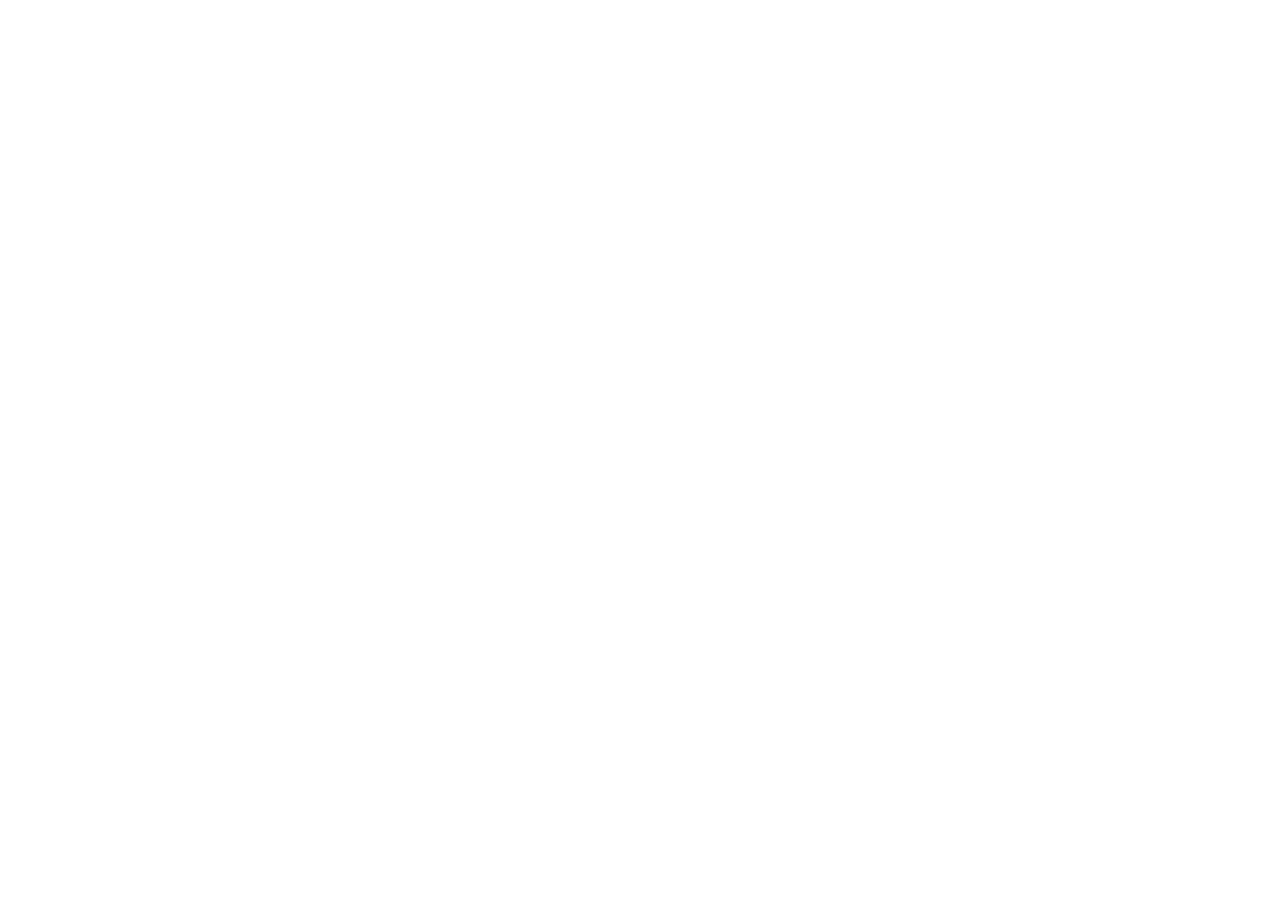
==== index.html @ b624af32 "addlap06" ====
<!DOCTYPE html>
<html lang="en">
<head>
    <meta charset="UTF-8">
    <meta http-equiv="X-UA-Compatible" content="IE=edge">
    <meta name="viewport" content="width=device-width, initial-scale=1.0">
    <title>Document</title>
</head>
<body>
    
</body>
</html>
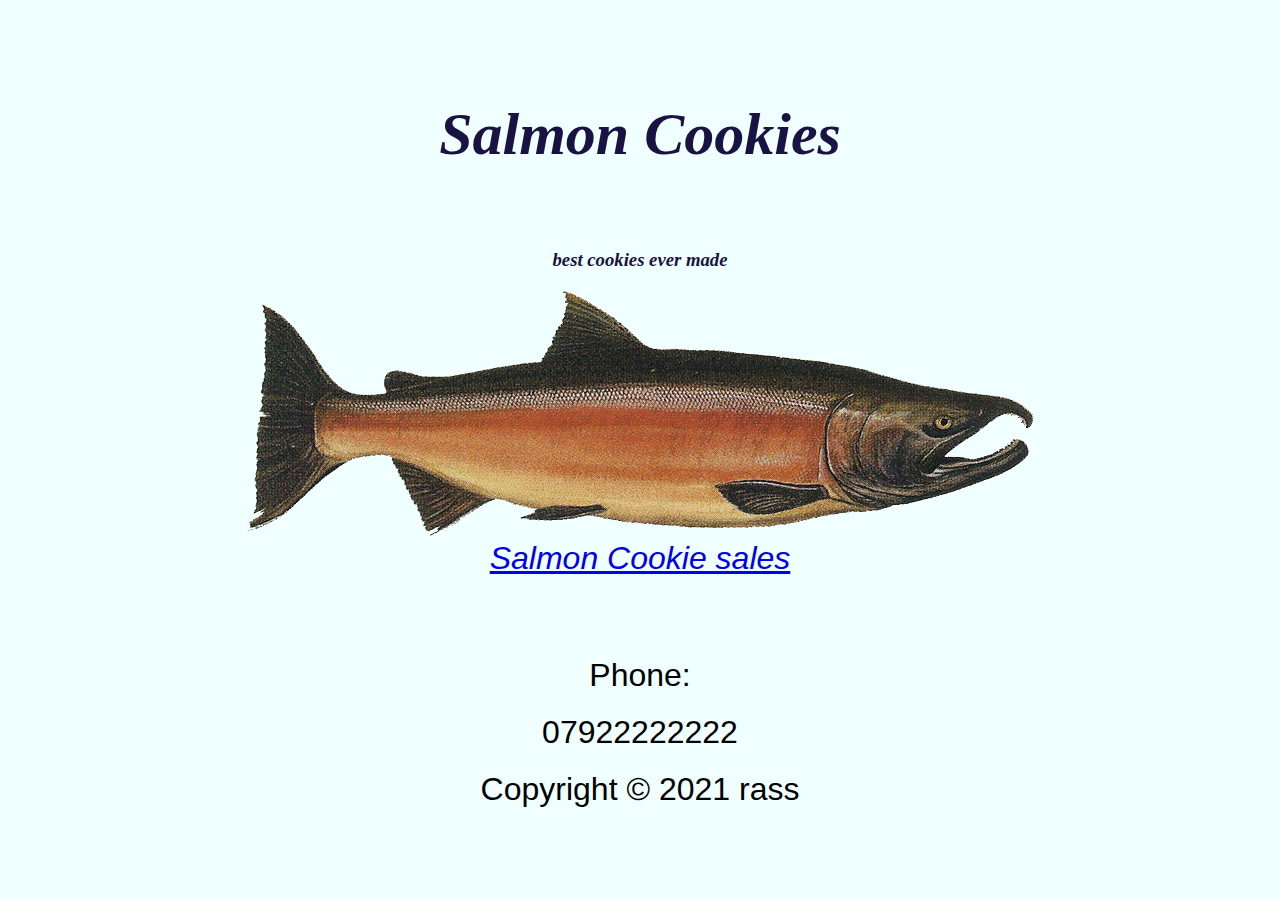
==== commit f3dc7a75: "add style to table" ====
--- a/index.html
+++ b/index.html
@@ -1,12 +1,38 @@
 <!DOCTYPE html>
 <html lang="en">
+
 <head>
-    <meta charset="UTF-8">
-    <meta http-equiv="X-UA-Compatible" content="IE=edge">
-    <meta name="viewport" content="width=device-width, initial-scale=1.0">
-    <title>Document</title>
-</head>
-<body>
+  <meta charset="UTF-8">
+  <meta name="viewport" content="width=device-width, initial-scale=1.0">
+  <meta http-equiv="X-UA-Compatible" content="ie=edge">
+  <title>Salmon Cookie Stand</title>
+  <link rel="stylesheet" href="css/reset.css">
+  <link rel="stylesheet" href="css/style.css">
+  <link rel="preconnect" href="https://fonts.gstatic.com">
+<link href="https://fonts.googleapis.com/css2?family=Anton&display=swap" rel="stylesheet">
+
+
     
+  
 </body>
-</html>+
+</html>
+
+
+<body class="home">
+  <header>
+    <h1> Salmon Cookies </h1>
+    <h3>best cookies ever made </h3>
+    <img class="logo" src="img/salmon.png">
+    <p class="sales"><a href="Sales.html">Salmon Cookie sales</a></p>
+
+  </header>
+  
+    
+  <p class="phone">Phone:</p>
+  <p>07922222222</p>
+
+
+        <footer>
+            <p>Copyright &copy; 2021 rass</p>
+          </footer>--- a/css/style.css
+++ b/css/style.css
@@ -0,0 +1,82 @@
+
+
+
+body {
+    background-color: azure;
+  color: #000000;
+  margin: 0px;
+}
+p{
+    font-size: xx-large;
+    text-align: center;
+    text-decoration-color: burlywood;
+    font-family: "Sofia", sans-serif;
+   
+}
+header {
+ font-family: ;
+  padding-top: 60px;
+  padding-bottom: 60px;
+  color: #181342;
+}
+nav {
+  margin: 20px auto;
+  border-bottom:5px solid #000000;
+  padding-bottom: 30px;
+
+}
+
+
+header {
+  text-align: center;
+  text-anchor: middle;
+  font-style: italic;
+}
+body fieldset{
+  max-width: 600px;
+  margin: 30px auto 10px auto;
+  background-color: bisque;
+}
+table {
+  border-collapse: collapse;
+  margin-top: 100px;
+  margin: 100px auto; 
+  background-color: bisque;
+}
+th,td{
+    border:1px solid royalblue;
+}
+th {
+  padding-top: 10px;
+  padding-bottom: 10px;
+  font-weight: bold;
+  color:#0f0000;
+  background-color: bisque;
+}
+h1 {
+  text-align: center;
+  font-size: 60px;
+  padding-bottom: 40px;
+}
+
+
+td {
+  padding: 1em .8em;
+  text-align: center;
+  color: #030000;
+  background-color: bisque;
+}
+footer {
+  text-align: center;
+}
+
+p {
+  margin: 0px 100px 20px 100px;
+}
+
+
+.sales{
+    color: #000003;
+    text-align: center;
+    text-decoration: none;
+}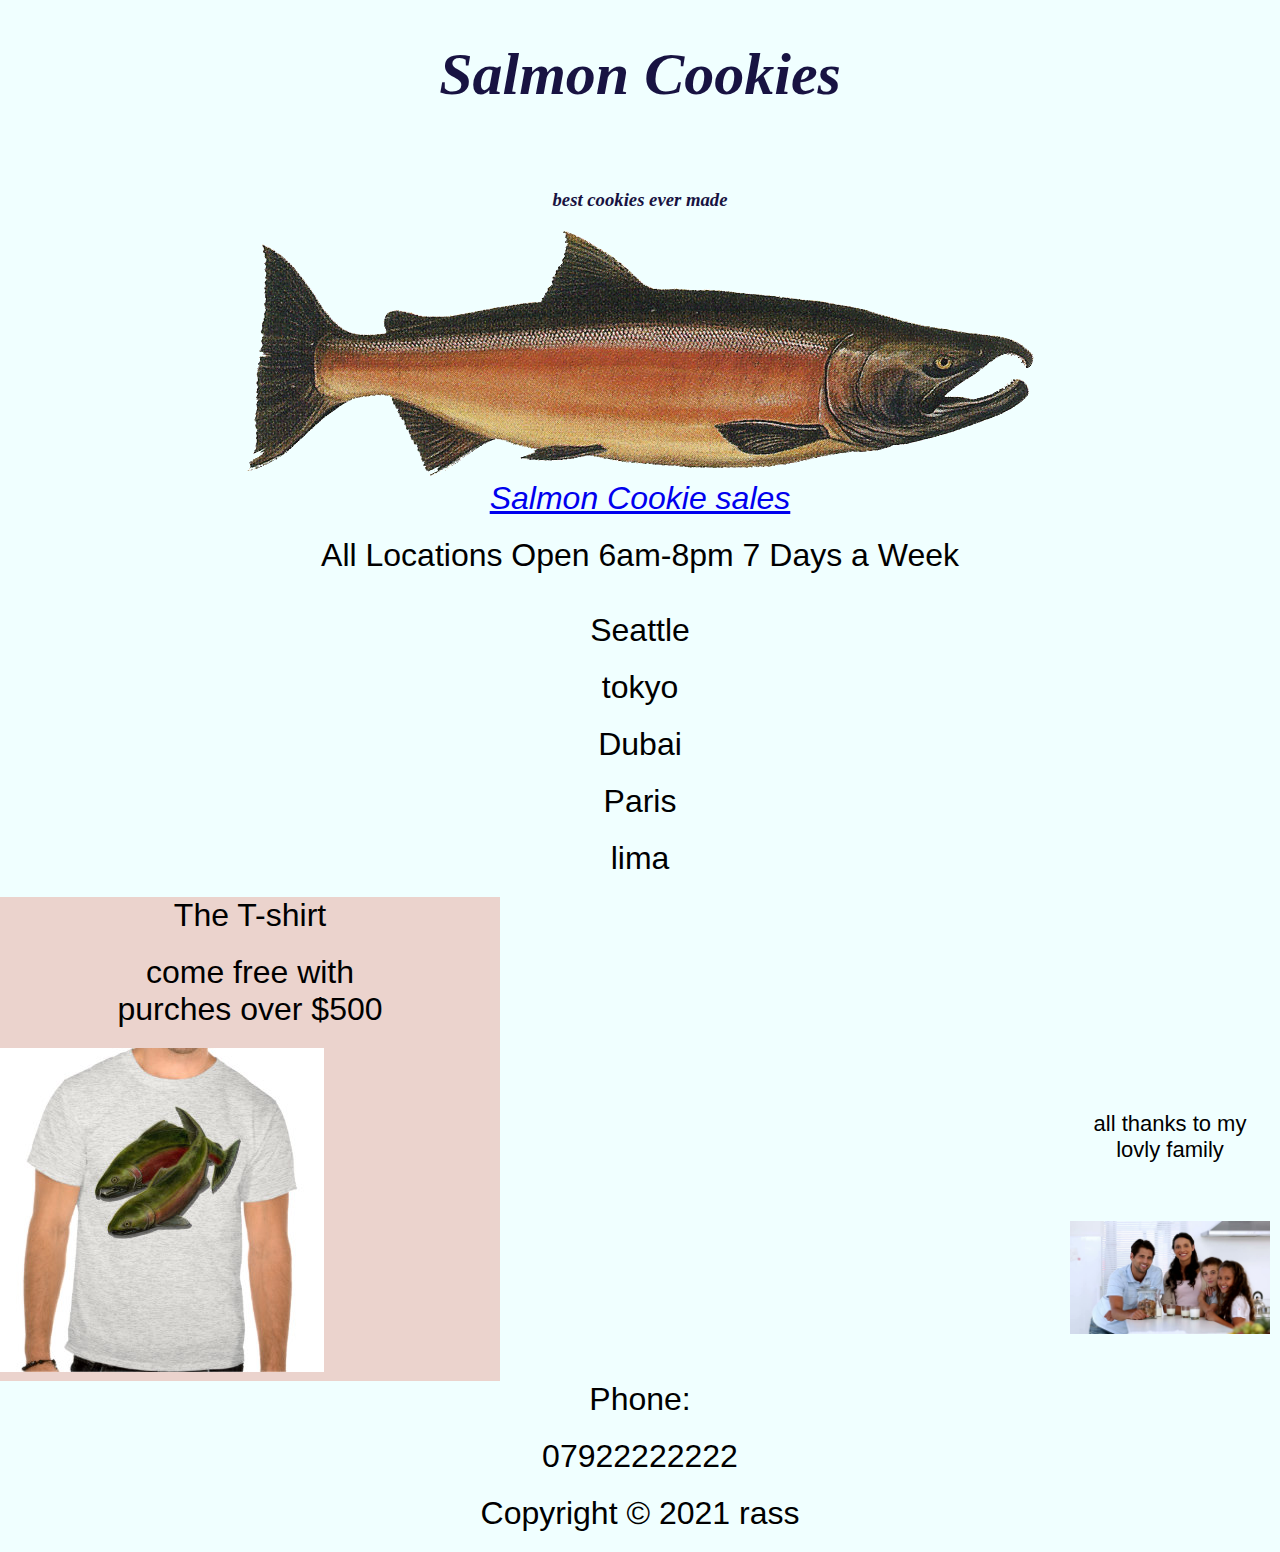
==== commit 34978b5d: "lap08" ====
--- a/index.html
+++ b/index.html
@@ -9,12 +9,12 @@
   <link rel="stylesheet" href="css/reset.css">
   <link rel="stylesheet" href="css/style.css">
   <link rel="preconnect" href="https://fonts.gstatic.com">
-<link href="https://fonts.googleapis.com/css2?family=Anton&display=swap" rel="stylesheet">
+<link href="https://fonts.googleapis.com/css2?family=Anton&display=swap" >
 
 
     
   
-</body>
+
 
 </html>
 
@@ -27,7 +27,24 @@
     <p class="sales"><a href="Sales.html">Salmon Cookie sales</a></p>
 
   </header>
-  
+  <div id="locations">
+    <p>All Locations Open 6am-8pm 7 Days a Week</p>
+    <br/>
+    <p>Seattle </p>
+    <p>tokyo</p>
+    <p>Dubai</p>
+    <p>Paris</p>
+    <p>lima</p>
+</div>
+
+<div id="free">
+    <p>The T-shirt</p>
+    <p> come free with purches over $500</p>
+    <img id="tshirtPic" src="img/shirt.jpg " alt="Salmon T-shirt " />
+    </div>
+    <p id="family">all thanks to my lovly family</p>
+    <img id="familyPic" src="img/family.jpg" alt="A creepy salmon family" />
+
     
   <p class="phone">Phone:</p>
   <p>07922222222</p>
--- a/css/style.css
+++ b/css/style.css
@@ -14,9 +14,9 @@
    
 }
 header {
- font-family: ;
-  padding-top: 60px;
-  padding-bottom: 60px;
+ font-family: 
+  padding-top 60px;
+ 
   color: #181342;
 }
 nav {
@@ -79,4 +79,29 @@
     color: #000003;
     text-align: center;
     text-decoration: none;
-}+}
+#family {
+    float: right;
+    font-family: 'Darker Grotesque', sans-serif;
+    font-size: 22px;
+    margin-right: 10px;
+    width: 200px;
+    margin-top: -270px;
+
+}
+#familyPic {
+    object-fit: contain;
+    width: 200px;
+    margin-right: 10px;
+    float: right;
+    margin-top: -160px;
+}
+
+#free {
+    color: rgb(0, 0, 0);
+    position: relative;
+    width: 500px;
+    font-size: 35px;
+    background-color: rgb(234, 200, 193, .8);
+   
+}
